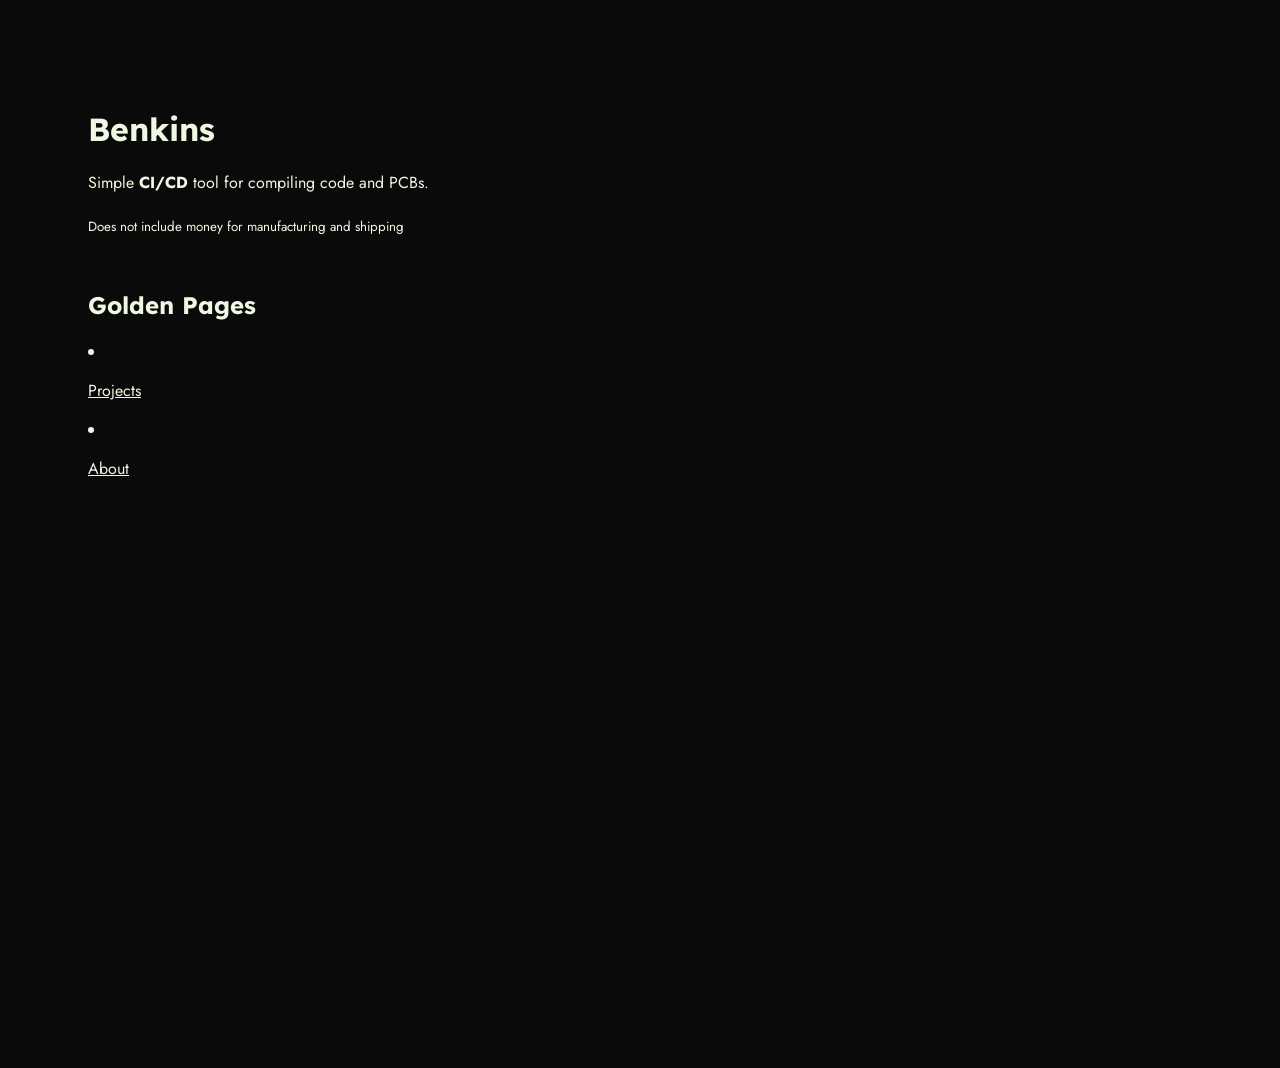
==== web/templates/index.html @ d7d186b8 "Added project page" ====
<!DOCTYPE HTML>
<HTML xmlns="http://www.w3.org/1999/html">
    <head>
        <link rel="stylesheet" href="../static/modern.css"/>
    </head>
    <body>
        <h1>Benkins</h1>
        <p>Simple <b>CI/CD</b> tool for compiling code and PCBs.</p>
        <p><sub>Does not include money for manufacturing and shipping</sub></p>
        </br>
        <h2> Golden Pages </h2>
        <li><p><a href="/project/">Projects</a></p></li>
        <li><p><a href="/About/">About</a></p></li>
    </body>
</HTML>
---- web/static/modern.css ----
@import url('https://fonts.googleapis.com/css2?family=Jost:ital,wght@0,100..900;1,100..900&family=Lexend:wght@100..900&display=swap');

body, html{
  color: #EFF8E2;
  height: 100%;
}

body{
  background-color: #0a0a0a;
  padding: 5em;
}

h1, h2, h3, h4, h5, h6 {
  font-family: "Lexend", serif;
}

p, ul, li, tr {
    font-family: "Jost", serif;
    text-align: justify;
}

a{
  color: #EFF8E2;
  text-decoration: none;
  text-decoration-line: underline;
}

a:hover{
  color: #e03216;
}

.todo{ 
  color: #e03616;
}


.IN_PROGRESS{
  color: #EECF6D;
}

.DONE{
  color: #386641;
}

.SUGGESTION{
  color: #246EB9;
}

.verse{
  text-align: center;
}

img{
  max-height: 75em;
  max-width: 75%;
}

code {
  color: #e03616;
}

table {
  width: 100%
}


tr:nth-child(even) {
    background-color: #EFF8E218;
}


/* Benkins Exclusive */
.project_container{
  display: flex;
  flex-direction: column;
  gap: 1em;
}

.project_entry{
  background-color: #EFF8E22f;
  padding: 1em;
  border-radius: 5px;
  border-style: double;
  border-width: 1px;
}

.create_button{
  background-color: #EFF8E22f;
  width: 30em;
  align-self: center;

  transition-duration: 0.1s;
  transition-timing-function: ease-out;

  border: solid;
  border-width: 1px;
  border-color: #EFF8E2;
  border-radius: 1em;
}

.create_button:hover{
  background-color: #00A878;
  transition-duration: 0.1s;
  transition-timing-function: ease-in;
}
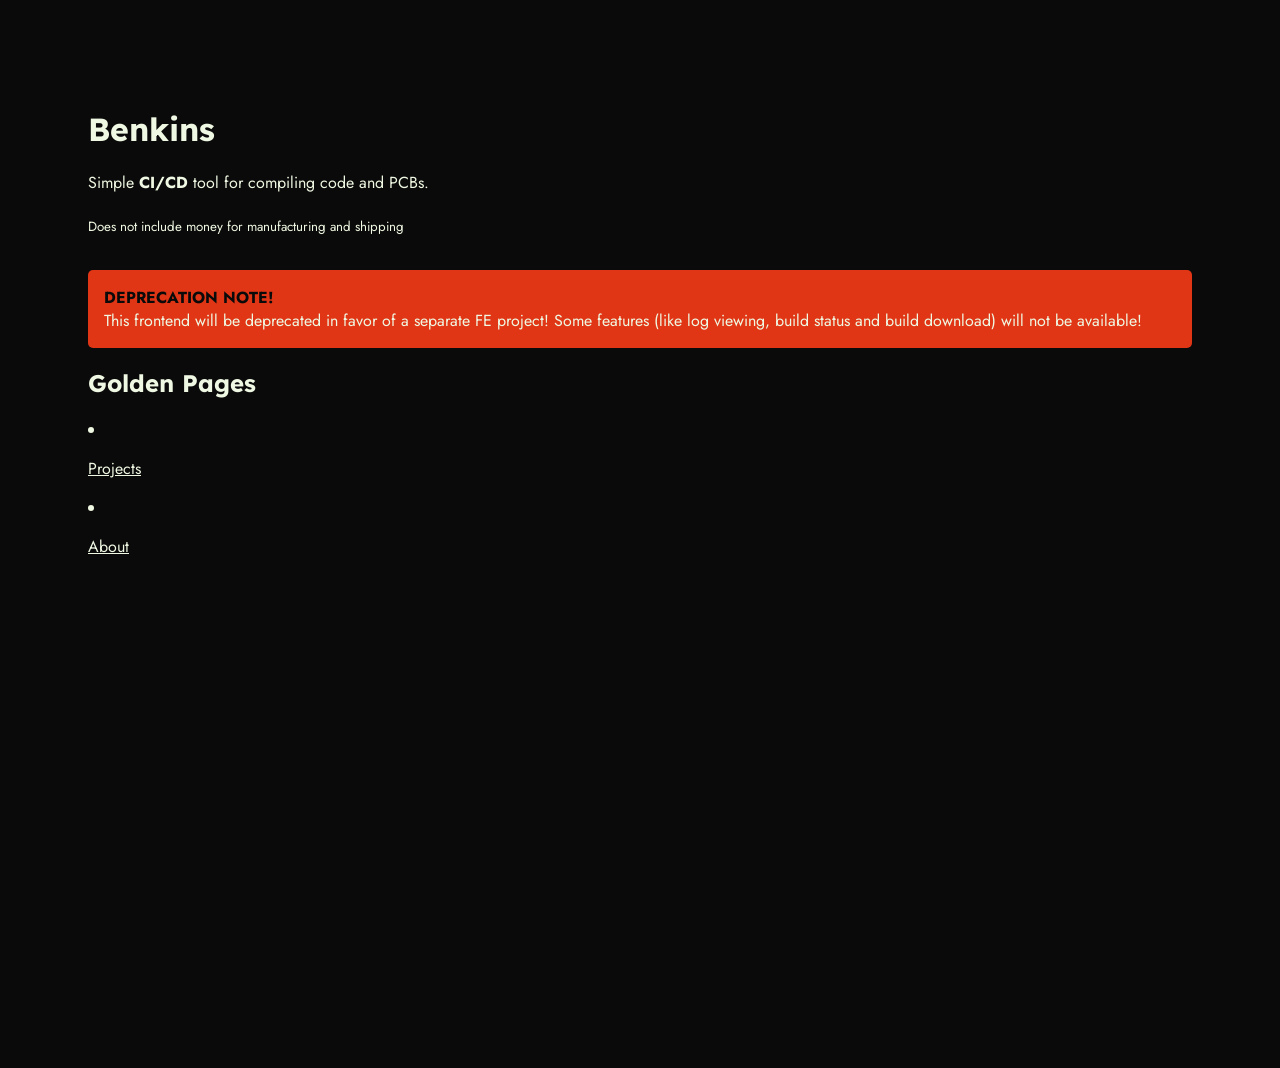
==== commit 641de942: "Added project building Added project building" ====
--- a/web/templates/index.html
+++ b/web/templates/index.html
@@ -8,8 +8,14 @@
         <p>Simple <b>CI/CD</b> tool for compiling code and PCBs.</p>
         <p><sub>Does not include money for manufacturing and shipping</sub></p>
         </br>
+
+        <div class="WARNING">
+            <b>DEPRECATION NOTE!</b> This frontend will be deprecated in favor of a separate FE project!
+            Some features (like log viewing, build status and build download) will not be available!
+        </div>
+
         <h2> Golden Pages </h2>
-        <li><p><a href="/project/">Projects</a></p></li>
-        <li><p><a href="/About/">About</a></p></li>
+        <li><p><a href="/app/projects">Projects</a></p></li>
+        <li><p><a href="/app/About">About</a></p></li>
     </body>
 </HTML>
--- a/web/static/modern.css
+++ b/web/static/modern.css
@@ -44,6 +44,22 @@
 
 .SUGGESTION{
   color: #246EB9;
+}
+
+.WARNING{
+  display: flex;
+  flex-direction: column;
+  justify-content: center;
+  background: #E03616;
+  border-radius: 5px;
+  padding: 1em;
+  font-family: "Jost", serif;
+  text-align: justify;
+
+}
+
+.WARNING b{
+  color: #0A0A0A;
 }
 
 .verse{
